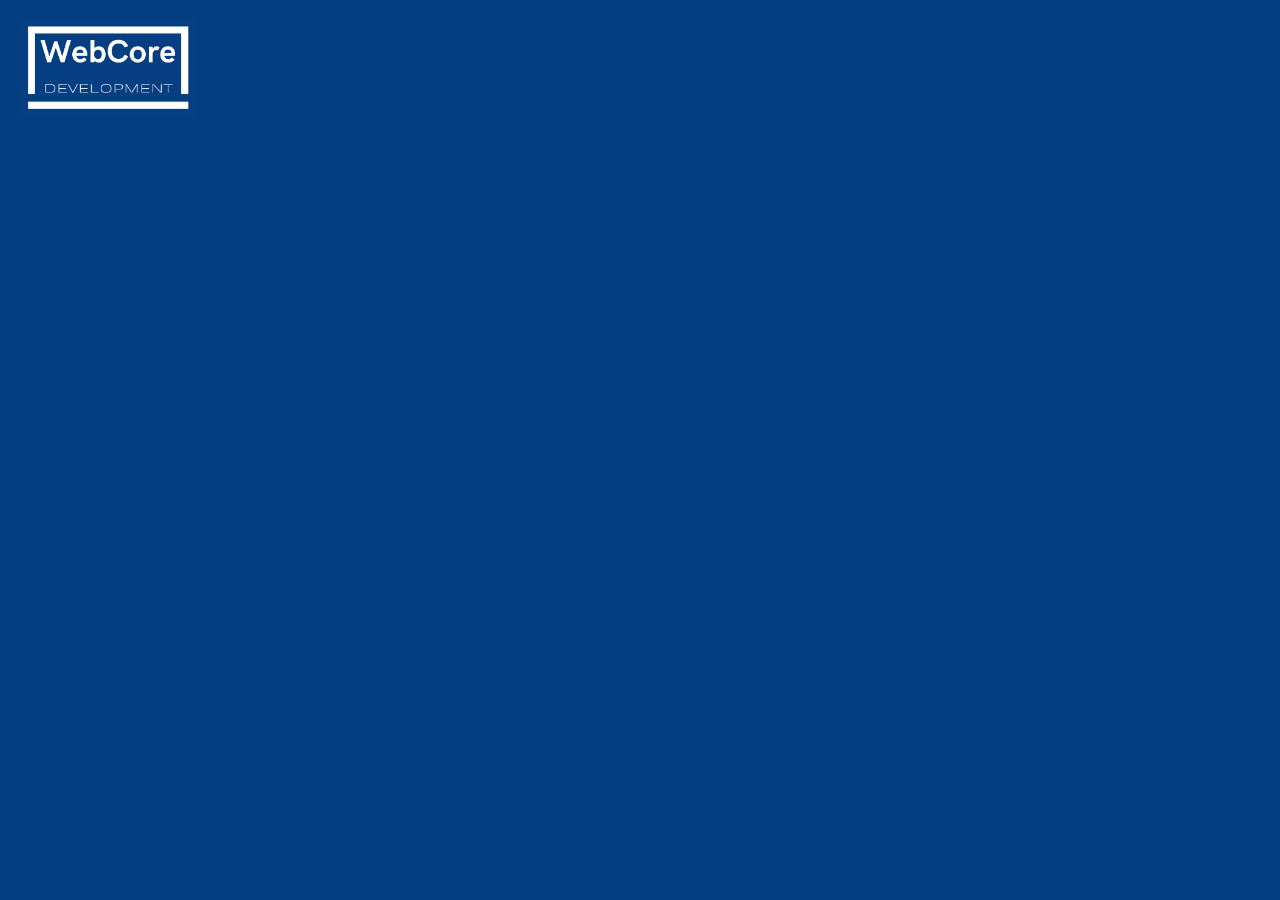
==== index.html @ 115311ec "V1.0" ====
<!DOCTYPE html>
<html lang="en">
<head>
    <meta charset="UTF-8">
    <meta name="viewport" content="width=device-width, initial-scale=1.0">
    <title>WebCore Development</title>
    <link rel="stylesheet" href="styles.css">
</head>
<body>
    
<header>
    <a href="index.html"><img src="img/Logos/logo-weiss2.png" alt="Home"></a>
</header>

</body>
</html>
---- styles.css ----
html {
    margin: 0;
    padding: 0;
}

body {
    padding: 10px;
    background-color: rgb(4, 62, 130);
}



header img {
    height: 100px;
}
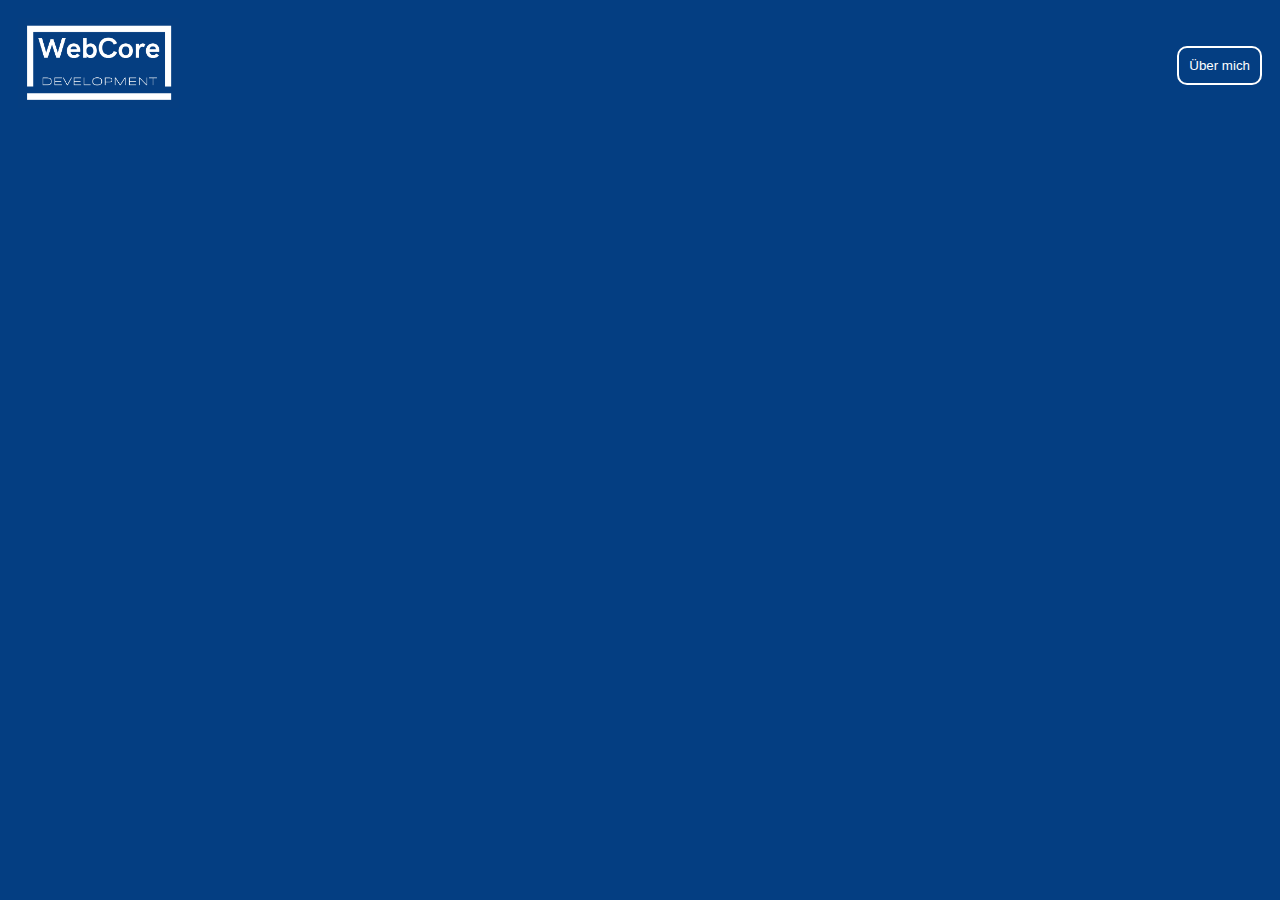
==== commit e44d46cd: "V1.1" ====
--- a/index.html
+++ b/index.html
@@ -4,12 +4,15 @@
     <meta charset="UTF-8">
     <meta name="viewport" content="width=device-width, initial-scale=1.0">
     <title>WebCore Development</title>
-    <link rel="stylesheet" href="styles.css">
+    <link rel="stylesheet" href="styles/styles.css">
 </head>
 <body>
     
 <header>
     <a href="index.html"><img src="img/Logos/logo-weiss2.png" alt="Home"></a>
+    <nav>
+        <a href="subsites/uber-mich.html"><button>Über mich</button></a>
+    </nav>
 </header>
 
 </body>
--- a/styles/styles.css
+++ b/styles/styles.css
@@ -0,0 +1,32 @@
+html {
+    margin: 0;
+    padding: 0;
+}
+
+body {
+    padding: 10px;
+    background-color: rgb(4, 62, 130);
+}
+
+body a {
+    color: white;
+    text-decoration: none;
+}
+
+header {
+    display: flex;
+    justify-content: space-between;
+    align-items: center;
+}
+
+header img {
+    height: 90px;
+}
+
+nav button{
+    padding: 10px;
+    background-color: transparent;
+    border: 2px solid white;
+    color: white;
+    border-radius: 10px;
+}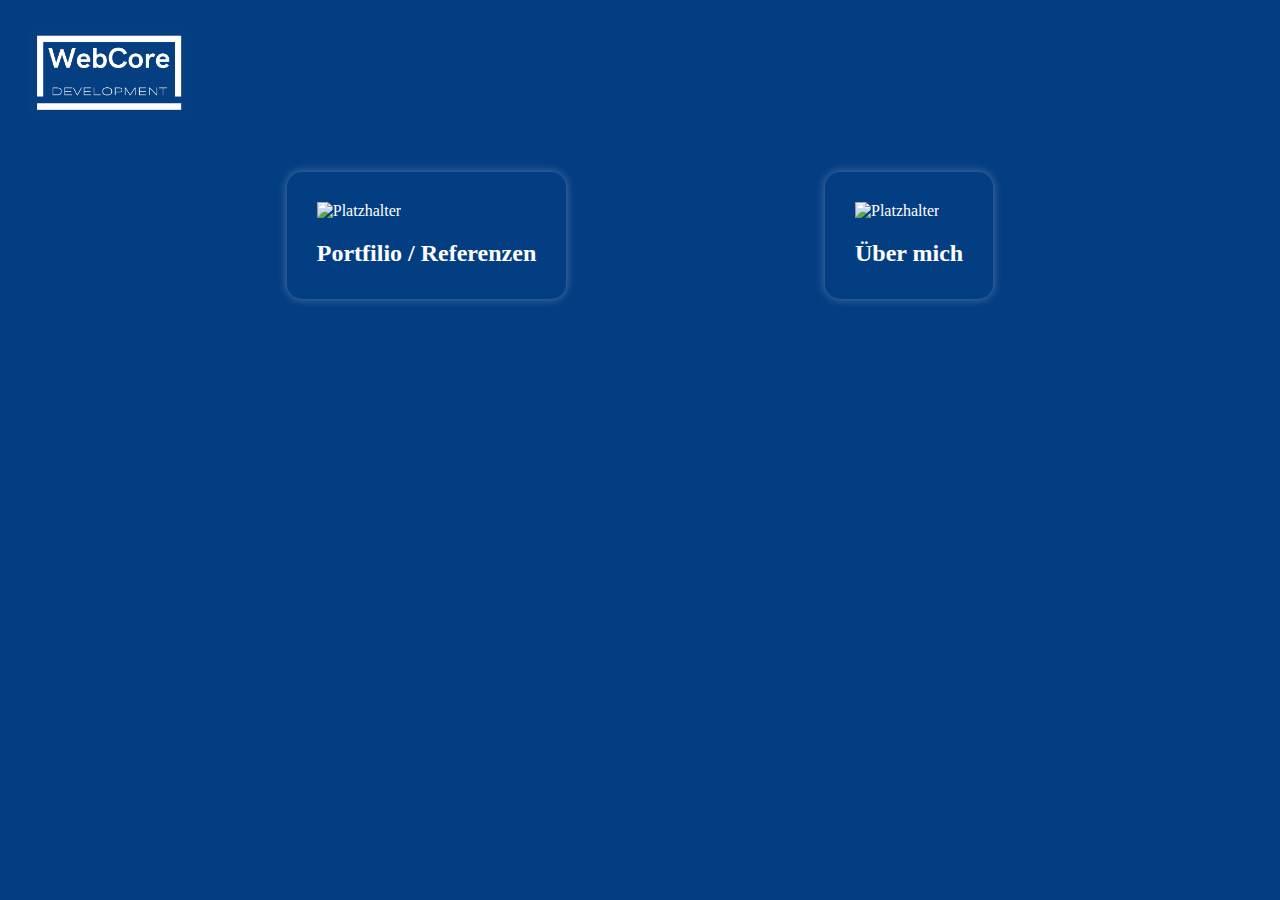
==== commit 345759d8: "V1.2" ====
--- a/index.html
+++ b/index.html
@@ -10,10 +10,29 @@
     
 <header>
     <a href="index.html"><img src="img/Logos/logo-weiss2.png" alt="Home"></a>
-    <nav>
-        <a href="subsites/uber-mich.html"><button>Über mich</button></a>
-    </nav>
 </header>
+
+<main>
+
+    <div class="content-line1">
+
+        <a href="subsites/portfolio.html">
+            <div class="content1">
+                <img src="https://placehold.co/600x450" alt="Platzhalter">
+                <h2>Portfilio / Referenzen</h2>
+            </div>
+        </a>
+
+        <a href="subsites/uber-mich.html">
+            <div class="content1">
+                <img src="https://placehold.co/600x450" alt="Platzhalter">
+                <h2>Über mich</h2>
+            </div>
+        </a>
+
+    </div>
+
+</main>
 
 </body>
 </html>--- a/styles/styles.css
+++ b/styles/styles.css
@@ -4,7 +4,7 @@
 }
 
 body {
-    padding: 10px;
+    padding: 20px;
     background-color: rgb(4, 62, 130);
 }
 
@@ -17,6 +17,7 @@
     display: flex;
     justify-content: space-between;
     align-items: center;
+    margin-bottom: 50px;
 }
 
 header img {
@@ -29,4 +30,15 @@
     border: 2px solid white;
     color: white;
     border-radius: 10px;
+}
+
+.content-line1 {
+    display: flex;
+    justify-content: space-evenly;
+}
+
+.content1 {
+    border-radius: 15px;
+    padding: 30px 30px 12px 30px;
+    box-shadow: 0 0 10px rgba(255, 255, 255, 0.3);
 }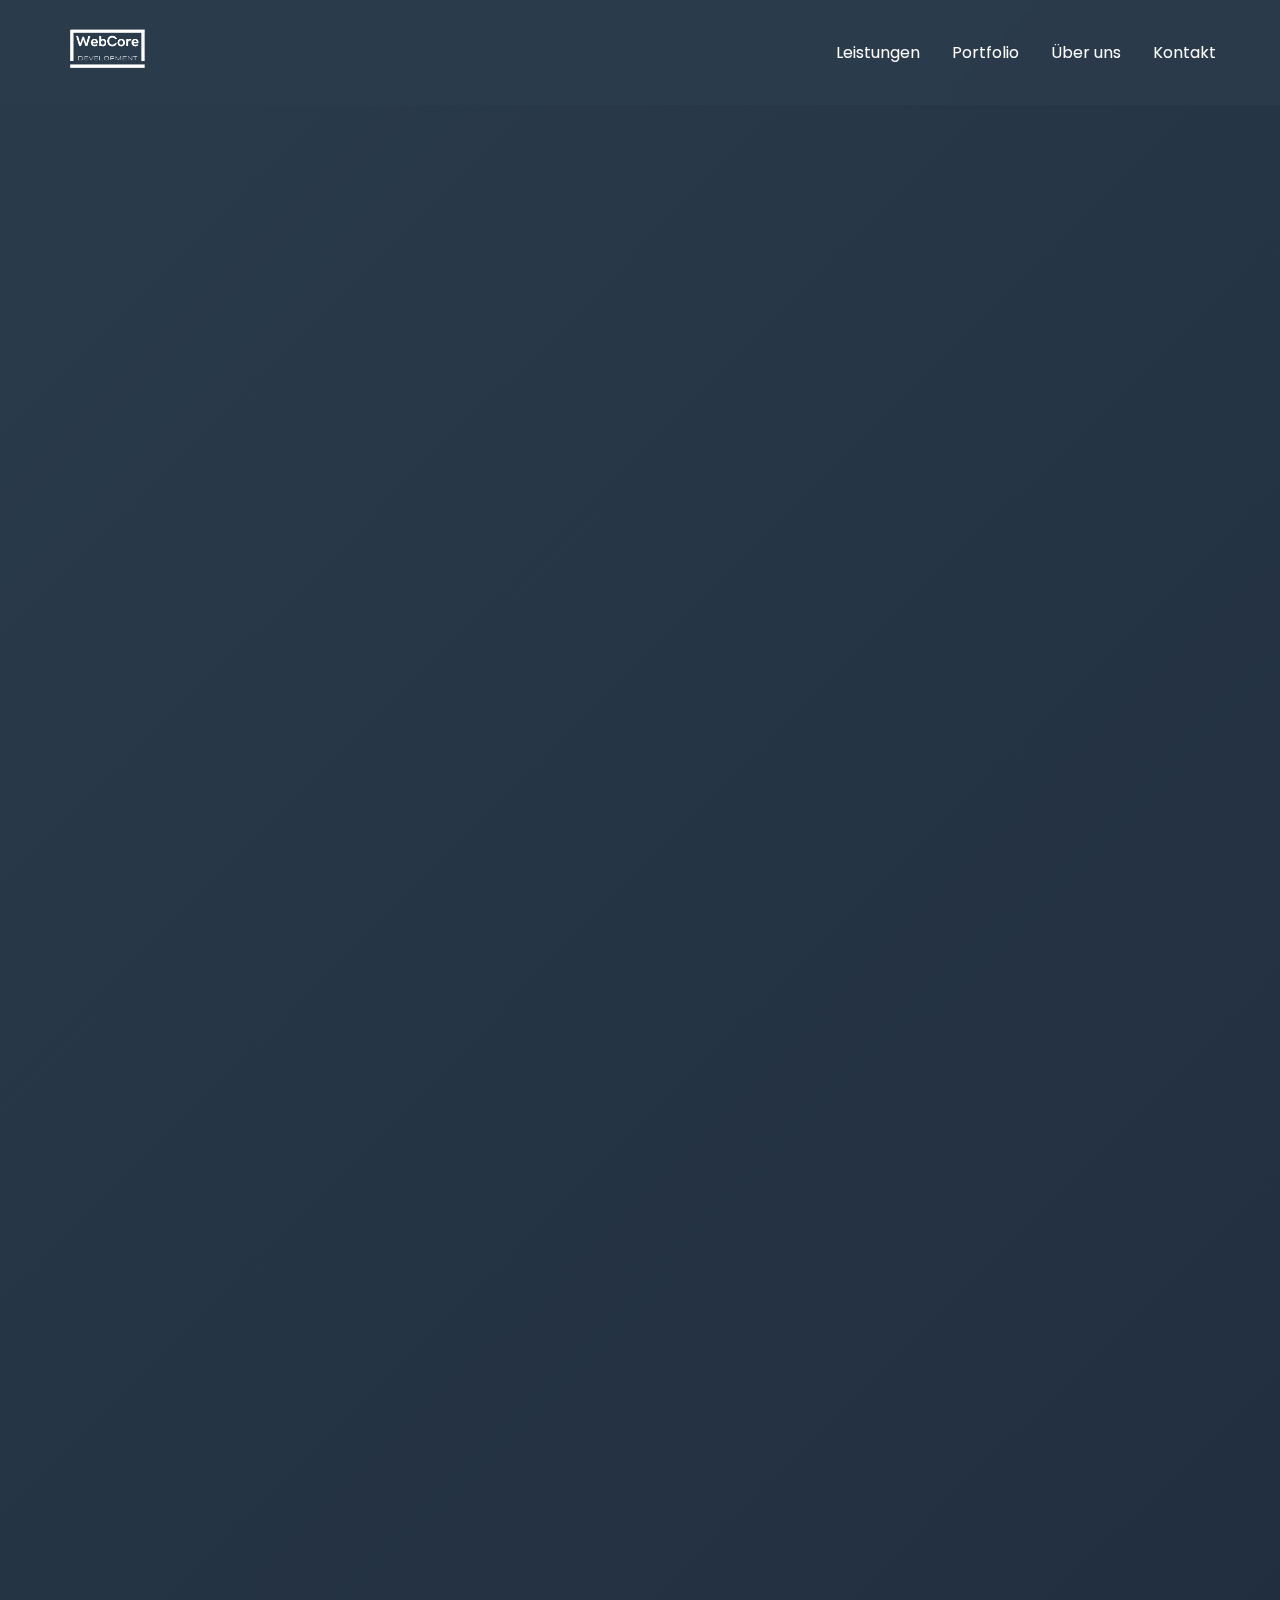
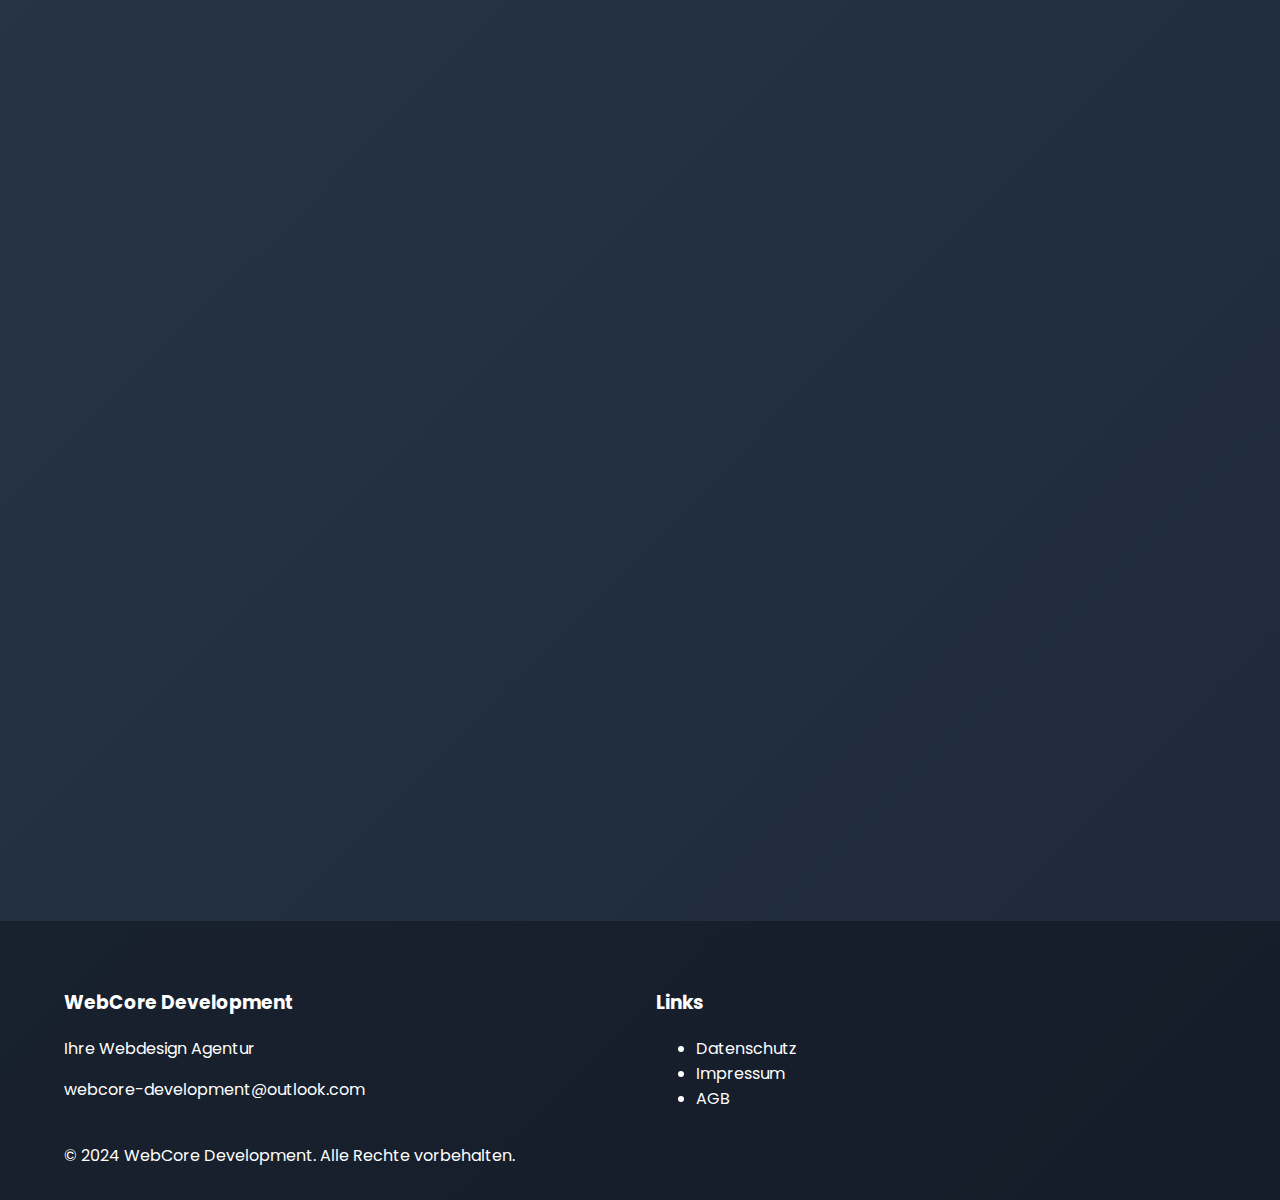
==== commit 9925a935: "V1.3" ====
--- a/index.html
+++ b/index.html
@@ -1,38 +1,398 @@
 <!DOCTYPE html>
-<html lang="en">
+<html lang="de">
 <head>
     <meta charset="UTF-8">
     <meta name="viewport" content="width=device-width, initial-scale=1.0">
-    <title>WebCore Development</title>
+    <title>WebCore Development - Professionelles Webdesign</title>
     <link rel="stylesheet" href="styles/styles.css">
+    <link rel="preconnect" href="https://fonts.googleapis.com">
+    <link rel="preconnect" href="https://fonts.gstatic.com" crossorigin>
+    <link href="https://fonts.googleapis.com/css2?family=Poppins:wght@300;400;600&display=swap" rel="stylesheet">
+    <link rel="stylesheet" href="https://cdnjs.cloudflare.com/ajax/libs/aos/2.3.4/aos.css">
+    <style>
+        :root {
+            --primary-color: #2A3B4C;
+            --accent-color: #FF6B6B;
+            --gradient: linear-gradient(135deg, #2A3B4C 0%, #1E293B 100%);
+        }
+
+        body {
+            font-family: 'Poppins', sans-serif;
+            margin: 0;
+            background: var(--gradient);
+            color: #ffffff;
+        }
+
+        body a{
+            color: white;
+            text-decoration: none;
+        }
+
+        body a:hover {
+            text-decoration: underline;
+        }
+
+        header {
+            position: fixed;
+            width: 100%;
+            z-index: 1000;
+            background: rgba(42, 59, 76, 0.95);
+            backdrop-filter: blur(10px);
+            transition: transform 0.3s ease;
+        }
+
+        header.hide {
+            transform: translateY(-100%);
+        }
+
+        nav {
+            display: flex;
+            justify-content: space-between;
+            align-items: center;
+            padding: 1rem 5%;
+        }
+
+        nav img {
+            height: 50px;
+            transition: transform 0.3s ease;
+        }
+
+        nav img:hover {
+            transform: scale(1.05);
+        }
+
+        nav ul {
+            display: flex;
+            gap: 2rem;
+            list-style: none;
+        }
+
+        nav a {
+            color: #ffffff;
+            text-decoration: none;
+            position: relative;
+            padding: 0.5rem 0;
+        }
+
+        nav a::after {
+            content: '';
+            position: absolute;
+            bottom: 0;
+            left: 0;
+            width: 0;
+            height: 2px;
+            background: var(--accent-color);
+            transition: width 0.3s ease;
+        }
+
+        nav a:hover::after {
+            width: 100%;
+        }
+
+        .hero {
+            min-height: 100vh;
+            display: flex;
+            flex-direction: column;
+            justify-content: center;
+            align-items: center;
+            text-align: center;
+            padding: 0 5%;
+            background: url('img/hero-bg.jpg') center/cover;
+            position: relative;
+        }
+
+        .hero::before {
+            content: '';
+            position: absolute;
+            top: 0;
+            left: 0;
+            width: 100%;
+            height: 100%;
+            background: rgba(0, 0, 0, 0.5);
+        }
+
+        .hero > * {
+            position: relative;
+            z-index: 1;
+        }
+
+        .cta-button {
+            background: var(--accent-color);
+            color: white;
+            padding: 1rem 2rem;
+            border-radius: 30px;
+            text-decoration: none;
+            transition: transform 0.3s ease;
+            box-shadow: 0 4px 15px rgba(255, 107, 107, 0.3);
+        }
+
+        .cta-button:hover {
+            transform: translateY(-3px);
+        }
+
+        section {
+            padding: 5rem 5%;
+            opacity: 0;
+            transform: translateY(20px);
+            transition: opacity 0.6s ease, transform 0.6s ease;
+        }
+
+        section.visible {
+            opacity: 1;
+            transform: translateY(0);
+        }
+
+        .services-grid {
+            display: grid;
+            grid-template-columns: repeat(auto-fit, minmax(300px, 1fr));
+            gap: 2rem;
+            margin-top: 3rem;
+        }
+
+        .service-card {
+            background: rgba(255, 255, 255, 0.1);
+            padding: 2rem;
+            border-radius: 15px;
+            backdrop-filter: blur(10px);
+            transition: transform 0.3s ease;
+        }
+
+        .service-card:hover {
+            transform: translateY(-10px);
+        }
+
+        .portfolio-grid {
+            display: grid;
+            grid-template-columns: repeat(auto-fit, minmax(350px, 1fr));
+            gap: 2rem;
+            margin: 3rem 0;
+        }
+
+        .portfolio-item {
+            position: relative;
+            overflow: hidden;
+            border-radius: 15px;
+            aspect-ratio: 16/9;
+            opacity: 0;
+            transform: translateX(-20px);
+            transition: opacity 0.6s ease, transform 0.6s ease;
+        }
+
+        .portfolio-item.visible {
+            opacity: 1;
+            transform: translateX(0);
+        }
+
+        .portfolio-item img {
+            width: 100%;
+            height: 100%;
+            object-fit: cover;
+            transition: transform 0.5s ease;
+        }
+
+        .portfolio-item:hover img {
+            transform: scale(1.1);
+        }
+
+        .overlay {
+            position: absolute;
+            bottom: -100%;
+            left: 0;
+            width: 100%;
+            padding: 2rem;
+            background: rgba(42, 59, 76, 0.9);
+            transition: bottom 0.3s ease;
+        }
+
+        .portfolio-item:hover .overlay {
+            bottom: 0;
+        }
+
+        .contact-form {
+            max-width: 600px;
+            margin: 0 auto;
+            display: grid;
+            gap: 1rem;
+        }
+
+        .contact-form input,
+        .contact-form textarea {
+            padding: 1rem;
+            border: none;
+            border-radius: 8px;
+            background: rgba(255, 255, 255, 0.1);
+            color: white;
+        }
+
+        .contact-form button {
+            background: var(--accent-color);
+            color: white;
+            padding: 1rem;
+            border: none;
+            border-radius: 8px;
+            cursor: pointer;
+            transition: transform 0.3s ease;
+        }
+
+        .contact-form button:hover {
+            transform: translateY(-3px);
+        }
+
+        footer {
+            background: rgba(0, 0, 0, 0.3);
+            padding: 3rem 5% 1rem;
+        }
+
+        .footer-content {
+            display: grid;
+            grid-template-columns: repeat(auto-fit, minmax(250px, 1fr));
+            gap: 2rem;
+        }
+
+        @media (max-width: 768px) {
+            nav ul {
+                display: none;
+            }
+        }
+    </style>
 </head>
 <body>
     
 <header>
-    <a href="index.html"><img src="img/Logos/logo-weiss2.png" alt="Home"></a>
+    <nav>
+        <a href="index.html"><img src="img/Logos/logo-weiss3.png" alt="WebCore Development Logo"></a>
+        <ul>
+            <li><a href="#leistungen">Leistungen</a></li>
+            <li><a href="subsites/portfolio.html">Portfolio</a></li>
+            <li><a href="subsites/uber-mich.html">Über uns</a></li>
+            <li><a href="#kontakt">Kontakt</a></li>
+        </ul>
+    </nav>
 </header>
 
 <main>
-
-    <div class="content-line1">
-
-        <a href="subsites/portfolio.html">
-            <div class="content1">
-                <img src="https://placehold.co/600x450" alt="Platzhalter">
-                <h2>Portfilio / Referenzen</h2>
+    <section class="hero">
+        <h1>Ihr Partner für digitale Lösungen</h1>
+        <p>Wir gestalten moderne und nutzerfreundliche Webseiten für Ihren Erfolg</p>
+        <a href="#kontakt" class="cta-button">Jetzt Projekt starten</a>
+    </section>
+
+    <section id="leistungen" class="services">
+        <h2>Unsere Leistungen</h2>
+        <div class="services-grid">
+            <div class="service-card">
+                <img src="img/webdesign-icon.svg" alt="Webdesign">
+                <h3>Webdesign</h3>
+                <p>Moderne und responsive Designs für Ihren professionellen Auftritt</p>
             </div>
-        </a>
-
-        <a href="subsites/uber-mich.html">
-            <div class="content1">
-                <img src="https://placehold.co/600x450" alt="Platzhalter">
-                <h2>Über mich</h2>
+            <div class="service-card">
+                <img src="img/development-icon.svg" alt="Entwicklung">
+                <h3>Entwicklung</h3>
+                <p>Technisch ausgereifte Lösungen mit modernsten Technologien</p>
             </div>
-        </a>
-
+            <div class="service-card">
+                <img src="img/seo-icon.svg" alt="SEO">
+                <h3>SEO</h3>
+                <p>Optimierung für bessere Sichtbarkeit in Suchmaschinen</p>
+            </div>
+        </div>
+    </section>
+
+    <section class="portfolio-preview">
+        <h2>Aktuelle Projekte</h2>
+        <div class="portfolio-grid">
+            <a href="https://github.com/mzehnder11/HighDivePortfolio" class="portfolio-item">
+                <img src="img/highdive-portfolio.png" alt="Highdive Portfolio">
+                <div class="overlay">
+                    <h3>Highdive Portfolio</h3>
+                    <p>Webdesign & Entwicklung</p>
+                </div>
+            </a>
+            <a href="subsites/portfolio.html" class="portfolio-item">
+                <img src="img/projekt2.jpg" alt="Projekt 2">
+                <div class="overlay">
+                    <h3>Projekt 2</h3>
+                    <p>E-Commerce Lösung</p>
+                </div>
+            </a>
+        </div>
+        <a href="subsites/portfolio.html" class="more-button">Mehr Projekte ansehen</a>
+    </section>
+
+    <section id="kontakt" class="contact">
+        <h2>Kontaktieren Sie uns</h2>
+        <form class="contact-form">
+            <input type="text" placeholder="Ihr Name" required>
+            <input type="email" placeholder="Ihre E-Mail" required>
+            <textarea placeholder="Ihre Nachricht" required></textarea>
+            <button type="submit">Nachricht senden</button>
+        </form>
+    </section>
+</main>
+
+<footer>
+    <div class="footer-content">
+        <div class="footer-info">
+            <h3>WebCore Development</h3>
+            <p>Ihre Webdesign Agentur</p>
+            <a href="mailto:webcore-development@outlook.com">webcore-development@outlook.com</a>
+        </div>
+        <div class="footer-links">
+            <h3>Links</h3>
+            <ul>
+                <li><a href="datenschutz.html">Datenschutz</a></li>
+                <li><a href="impressum.html">Impressum</a></li>
+                <li><a href="agb.html">AGB</a></li>
+            </ul>
+        </div>
     </div>
-
-</main>
+    <div class="footer-bottom">
+        <p>&copy; 2024 WebCore Development. Alle Rechte vorbehalten.</p>
+    </div>
+</footer>
+
+<script>
+    // Header Ein-/Ausblenden beim Scrollen
+    let lastScrollPosition = 0;
+    const header = document.querySelector('header');
+
+    window.addEventListener('scroll', () => {
+        const currentScrollPosition = window.pageYOffset;
+        
+        if (currentScrollPosition > lastScrollPosition) {
+            header.classList.add('hide');
+        } else {
+            header.classList.remove('hide');
+        }
+        
+        lastScrollPosition = currentScrollPosition;
+    });
+
+    // Scroll Animations für Sektionen
+    const sections = document.querySelectorAll('section:not(.hero)');
+    const portfolioItems = document.querySelectorAll('.portfolio-item');
+
+    const observerOptions = {
+        threshold: 0.5,
+        rootMargin: '0px'
+    };
+
+    const sectionObserver = new IntersectionObserver((entries) => {
+        entries.forEach(entry => {
+            if (entry.isIntersecting) {
+                entry.target.classList.add('visible');
+            }
+        });
+    }, observerOptions);
+
+    sections.forEach(section => {
+        sectionObserver.observe(section);
+    });
+
+    portfolioItems.forEach(item => {
+        sectionObserver.observe(item);
+    });
+</script>
 
 </body>
 </html>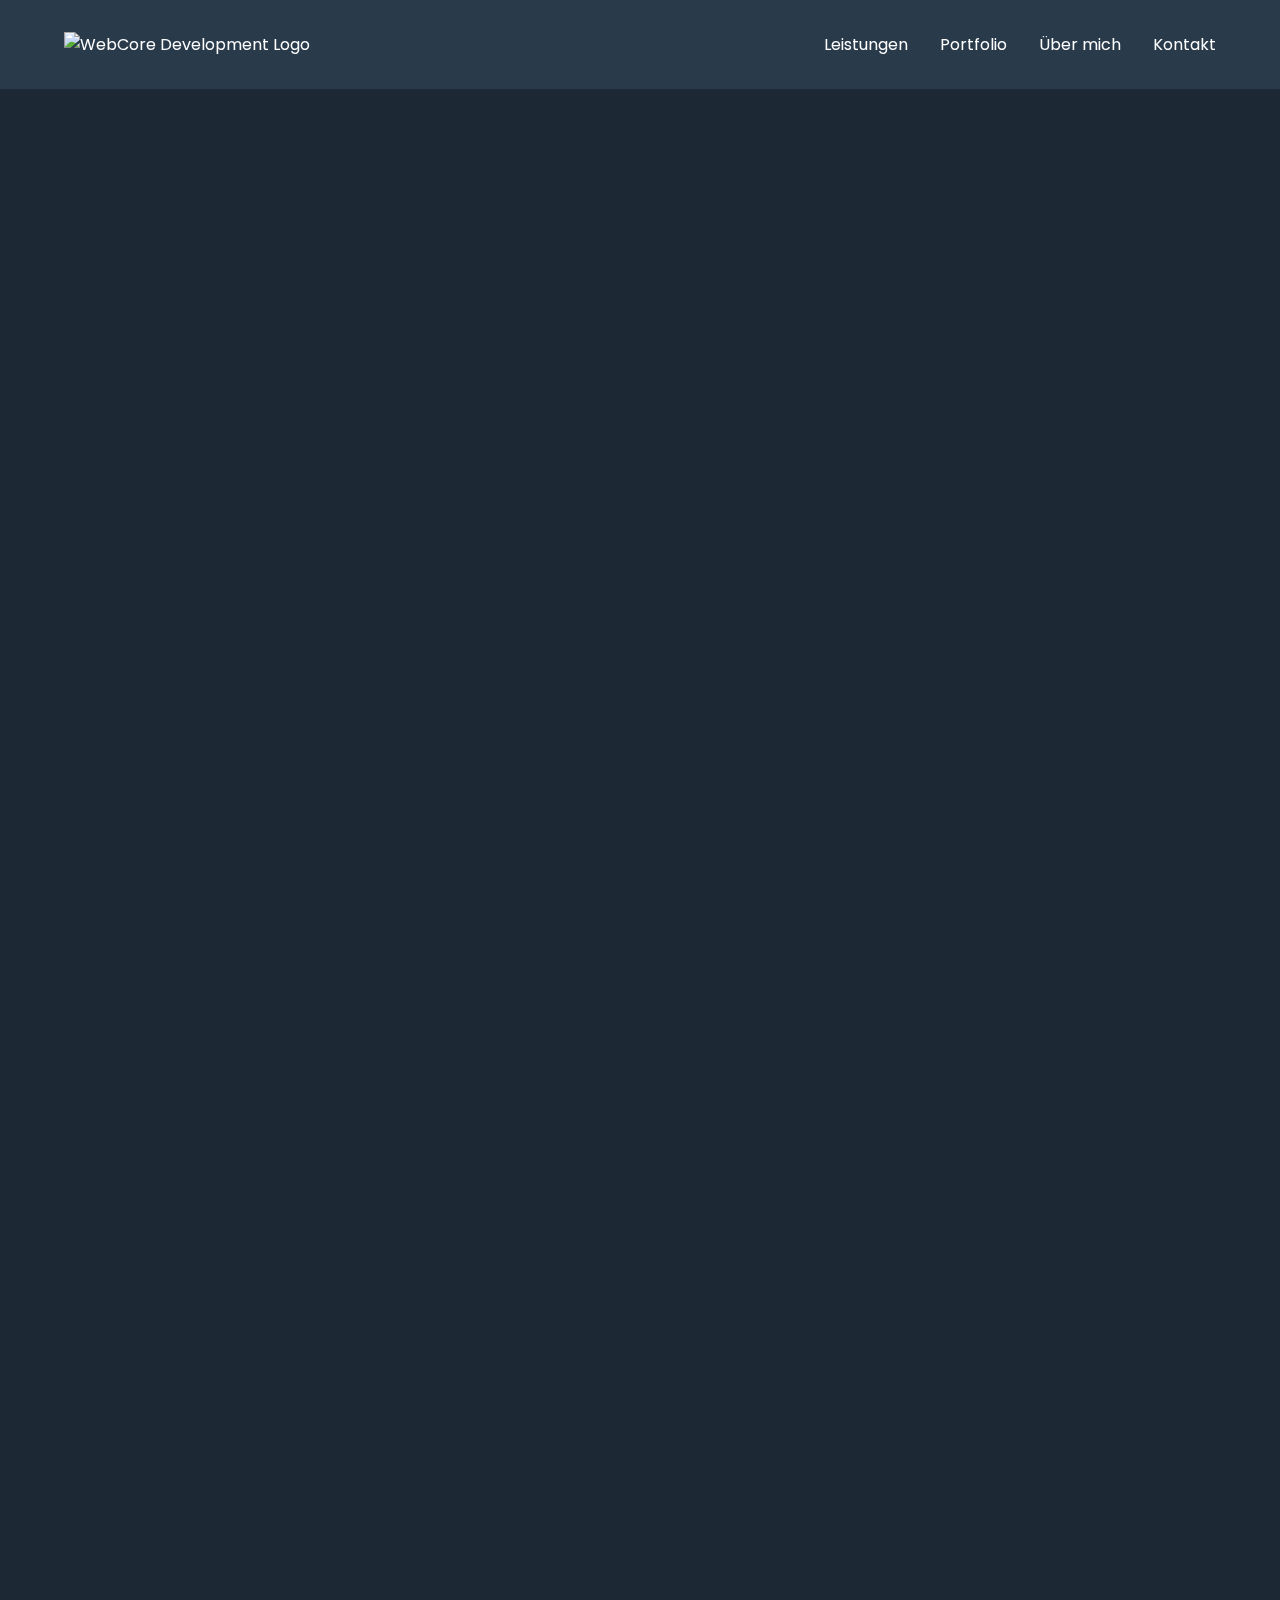
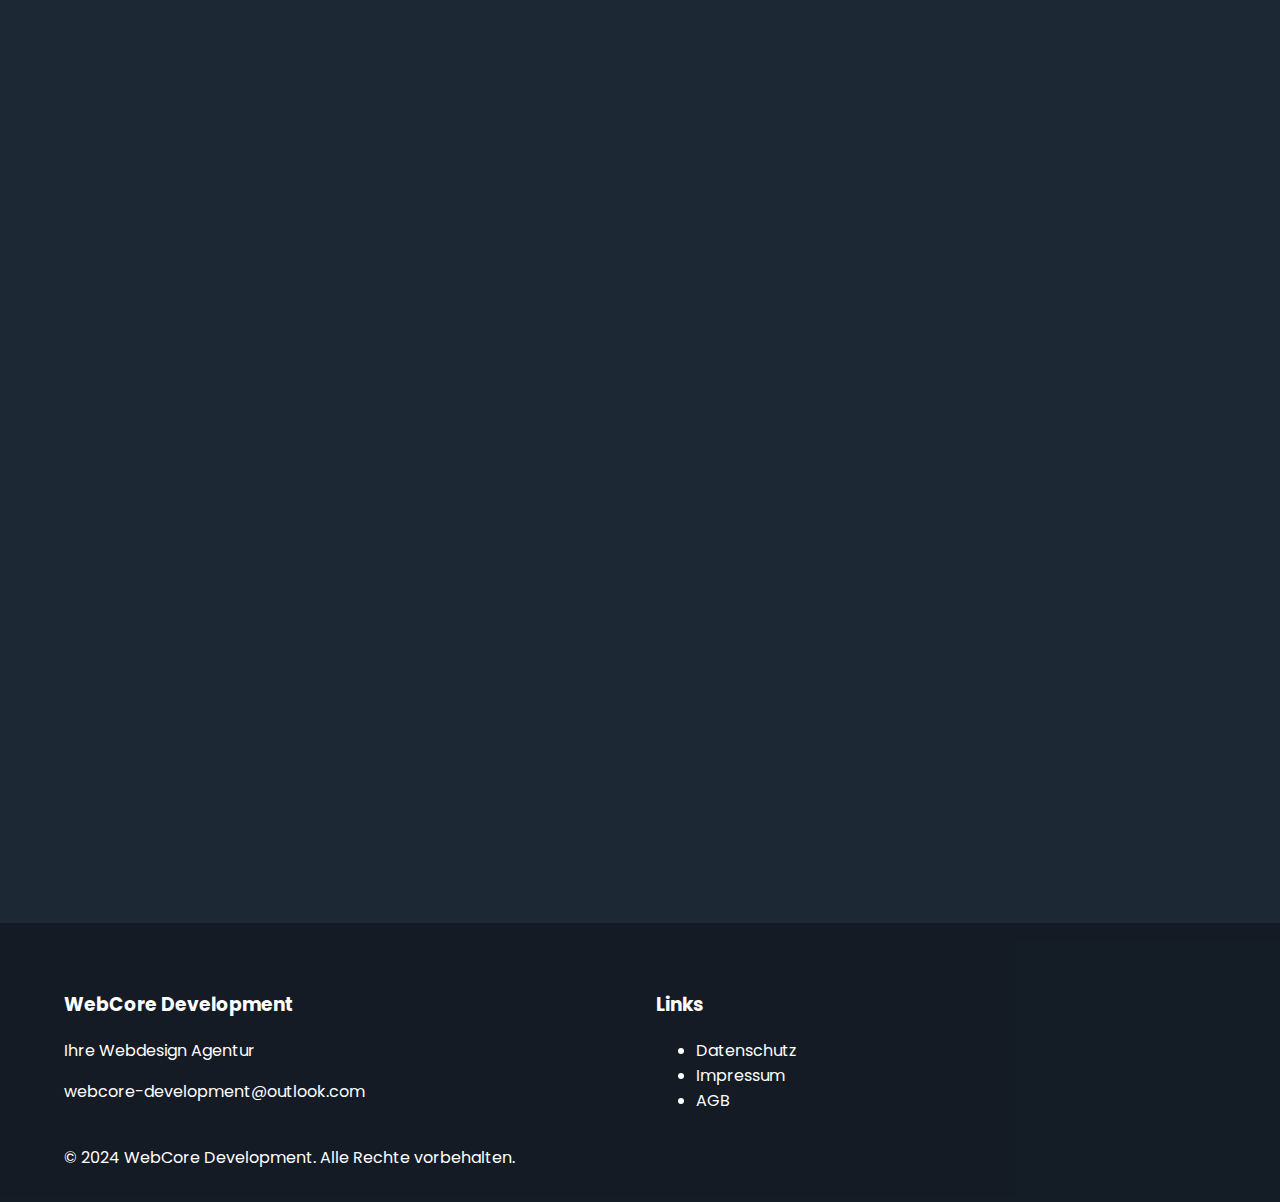
==== commit 4aac69a9: "V1.4" ====
--- a/index.html
+++ b/index.html
@@ -12,14 +12,14 @@
     <style>
         :root {
             --primary-color: #2A3B4C;
-            --accent-color: #FF6B6B;
+            --accent-color: #ffffff;
             --gradient: linear-gradient(135deg, #2A3B4C 0%, #1E293B 100%);
         }
 
         body {
             font-family: 'Poppins', sans-serif;
             margin: 0;
-            background: var(--gradient);
+            background-color: rgb(29, 40, 53);
             color: #ffffff;
         }
 
@@ -225,10 +225,10 @@
         }
 
         .contact-form button {
-            background: var(--accent-color);
+            background-color: transparent;
             color: white;
             padding: 1rem;
-            border: none;
+            border: 0.1rem solid var(--accent-color);
             border-radius: 8px;
             cursor: pointer;
             transition: transform 0.3s ease;
@@ -264,7 +264,7 @@
         <ul>
             <li><a href="#leistungen">Leistungen</a></li>
             <li><a href="subsites/portfolio.html">Portfolio</a></li>
-            <li><a href="subsites/uber-mich.html">Über uns</a></li>
+            <li><a href="subsites/uber-mich.html">Über mich</a></li>
             <li><a href="#kontakt">Kontakt</a></li>
         </ul>
     </nav>
@@ -278,7 +278,7 @@
     </section>
 
     <section id="leistungen" class="services">
-        <h2>Unsere Leistungen</h2>
+        <h2>Leistungen</h2>
         <div class="services-grid">
             <div class="service-card">
                 <img src="img/webdesign-icon.svg" alt="Webdesign">
@@ -308,11 +308,11 @@
                     <p>Webdesign & Entwicklung</p>
                 </div>
             </a>
-            <a href="subsites/portfolio.html" class="portfolio-item">
-                <img src="img/projekt2.jpg" alt="Projekt 2">
+            <a href="https://github.com/mzehnder11/Webseite-Staedte" class="portfolio-item">
+                <img src="img/website-staedte.png" alt="Projekt 2">
                 <div class="overlay">
-                    <h3>Projekt 2</h3>
-                    <p>E-Commerce Lösung</p>
+                    <h3>Website Städte</h3>
+                    <p>Webdesign & Entwicklung</p>
                 </div>
             </a>
         </div>
@@ -321,10 +321,10 @@
 
     <section id="kontakt" class="contact">
         <h2>Kontaktieren Sie uns</h2>
-        <form class="contact-form">
-            <input type="text" placeholder="Ihr Name" required>
-            <input type="email" placeholder="Ihre E-Mail" required>
-            <textarea placeholder="Ihre Nachricht" required></textarea>
+        <form class="contact-form" action="https://formspree.io/f/mbljegyb" method="POST">
+            <input type="text" name="name" placeholder="Ihr Name" required>
+            <input type="email" name="email" placeholder="Ihre E-Mail" required>
+            <textarea name="message" placeholder="Ihre Nachricht" required></textarea>
             <button type="submit">Nachricht senden</button>
         </form>
     </section>
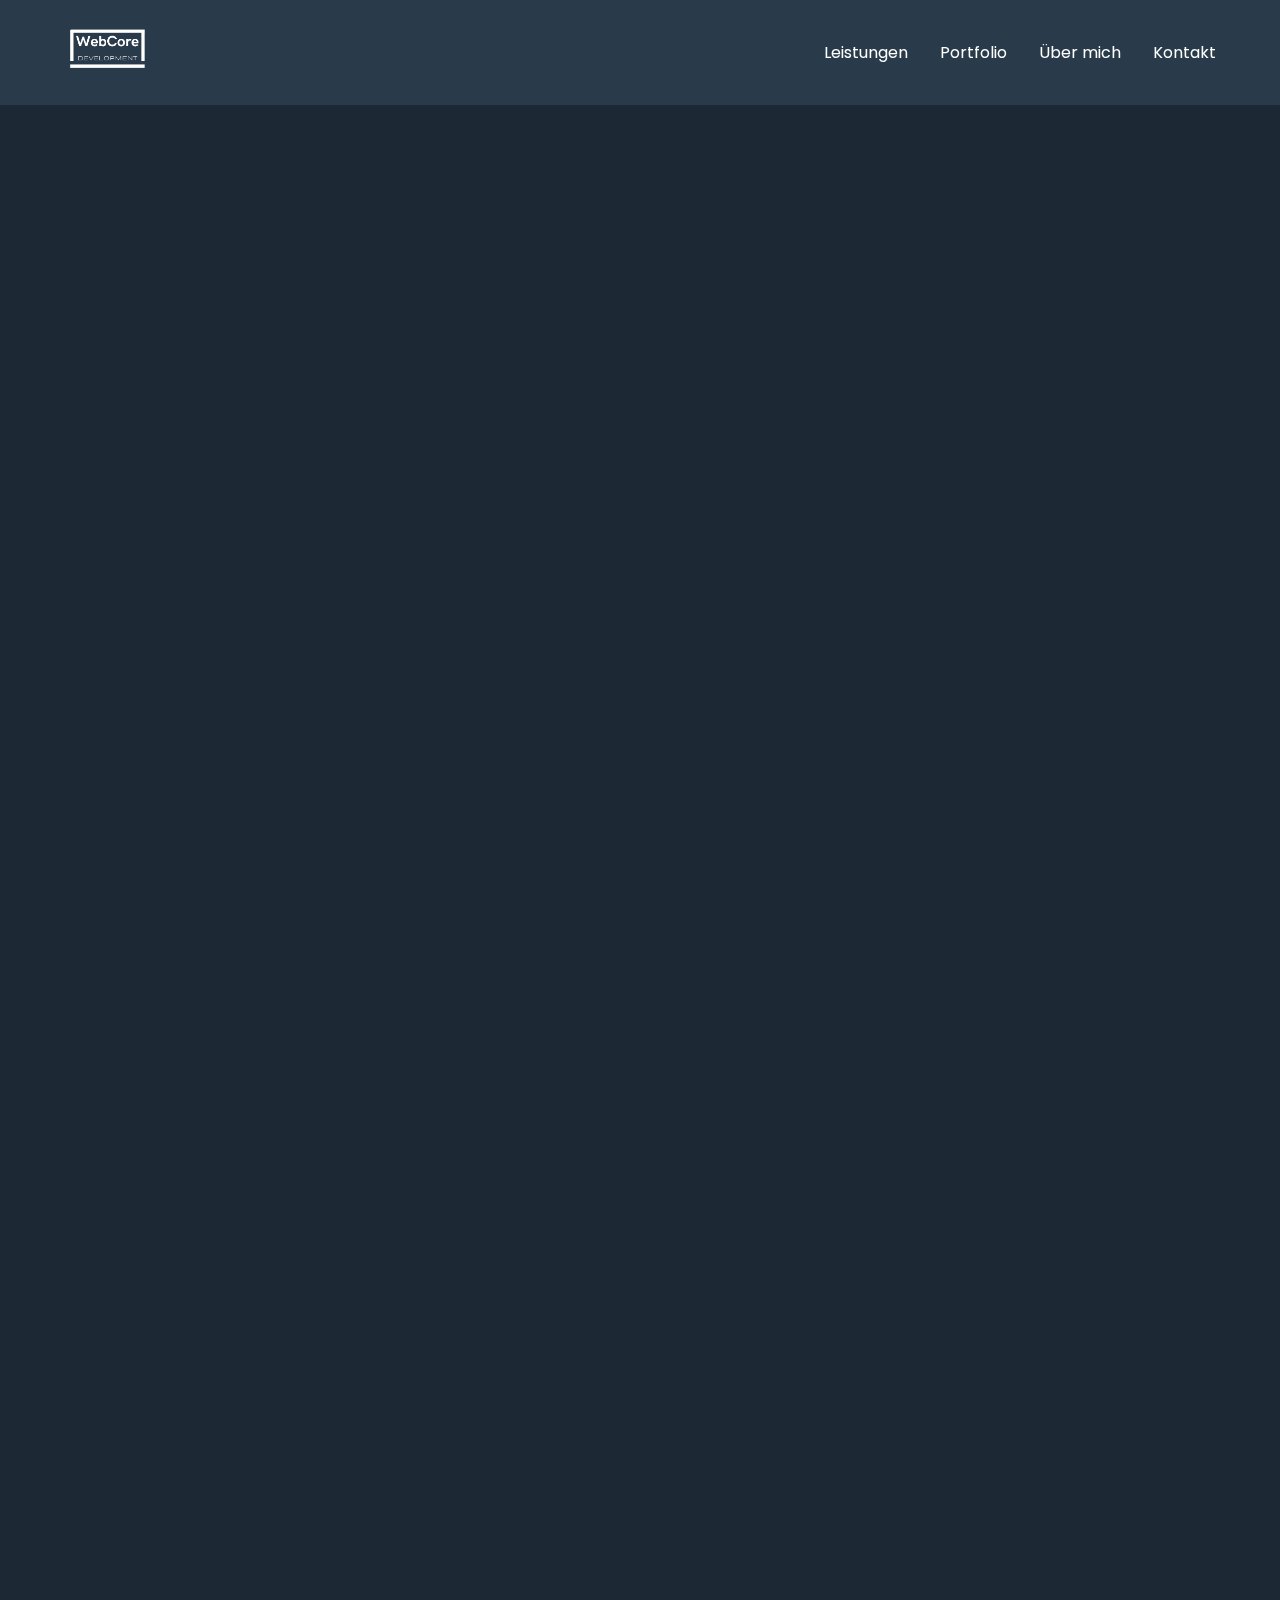
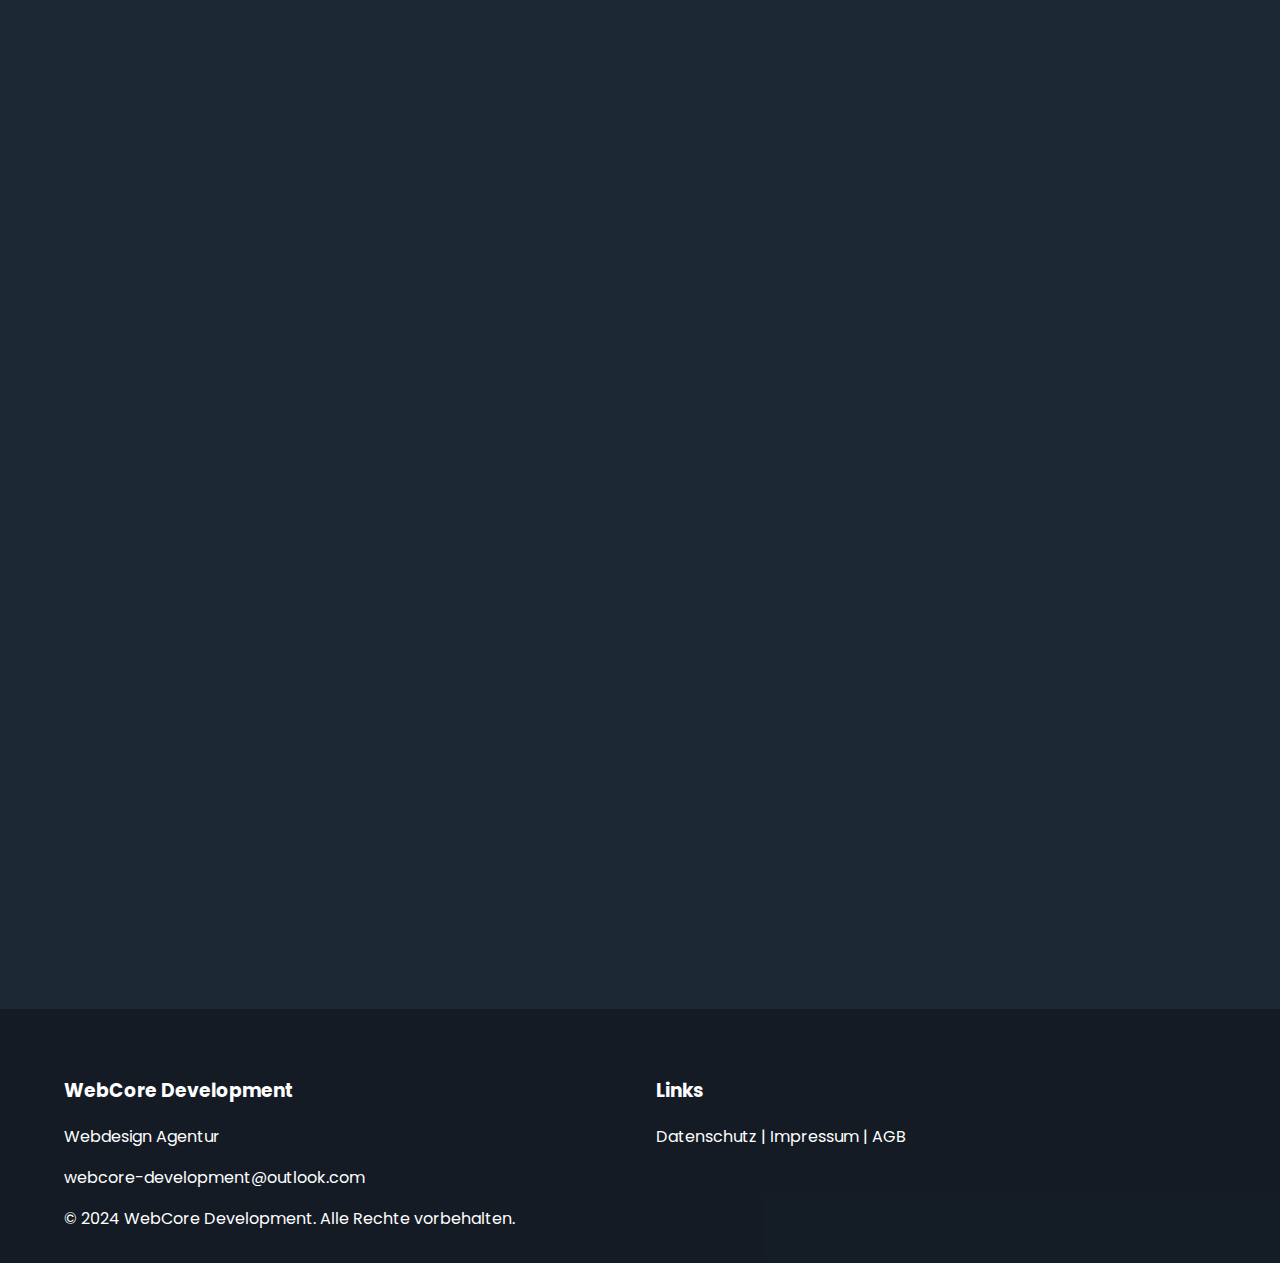
==== commit 2c857a91: "V1.5" ====
--- a/index.html
+++ b/index.html
@@ -97,7 +97,7 @@
             align-items: center;
             text-align: center;
             padding: 0 5%;
-            background: url('img/hero-bg.jpg') center/cover;
+            background: url('img/bg.jpg') center/cover;
             position: relative;
         }
 
@@ -260,7 +260,7 @@
     
 <header>
     <nav>
-        <a href="index.html"><img src="img/Logos/logo-weiss3.png" alt="WebCore Development Logo"></a>
+        <a href="index.html"><img src="img/Logos/logo-weiss-transparent.png" alt="WebCore Development Logo"></a>
         <ul>
             <li><a href="#leistungen">Leistungen</a></li>
             <li><a href="subsites/portfolio.html">Portfolio</a></li>
@@ -281,17 +281,17 @@
         <h2>Leistungen</h2>
         <div class="services-grid">
             <div class="service-card">
-                <img src="img/webdesign-icon.svg" alt="Webdesign">
+                <img src="img/icons/icon-website.png" alt="Webdesign">
                 <h3>Webdesign</h3>
                 <p>Moderne und responsive Designs für Ihren professionellen Auftritt</p>
             </div>
             <div class="service-card">
-                <img src="img/development-icon.svg" alt="Entwicklung">
+                <img src="img/icons/icon-code.png" alt="Entwicklung">
                 <h3>Entwicklung</h3>
                 <p>Technisch ausgereifte Lösungen mit modernsten Technologien</p>
             </div>
             <div class="service-card">
-                <img src="img/seo-icon.svg" alt="SEO">
+                <img src="img/icons/icon-seo.png" alt="SEO">
                 <h3>SEO</h3>
                 <p>Optimierung für bessere Sichtbarkeit in Suchmaschinen</p>
             </div>
@@ -301,14 +301,14 @@
     <section class="portfolio-preview">
         <h2>Aktuelle Projekte</h2>
         <div class="portfolio-grid">
-            <a href="https://github.com/mzehnder11/HighDivePortfolio" class="portfolio-item">
+            <a href="https://github.com/webcore-development/HighdivePortfolio" class="portfolio-item">
                 <img src="img/highdive-portfolio.png" alt="Highdive Portfolio">
                 <div class="overlay">
                     <h3>Highdive Portfolio</h3>
                     <p>Webdesign & Entwicklung</p>
                 </div>
             </a>
-            <a href="https://github.com/mzehnder11/Webseite-Staedte" class="portfolio-item">
+            <a href="https://github.com/webcore-development/Website-Staedte" class="portfolio-item">
                 <img src="img/website-staedte.png" alt="Projekt 2">
                 <div class="overlay">
                     <h3>Website Städte</h3>
@@ -320,7 +320,7 @@
     </section>
 
     <section id="kontakt" class="contact">
-        <h2>Kontaktieren Sie uns</h2>
+        <h2>Kontaktieren Sie mich</h2>
         <form class="contact-form" action="https://formspree.io/f/mbljegyb" method="POST">
             <input type="text" name="name" placeholder="Ihr Name" required>
             <input type="email" name="email" placeholder="Ihre E-Mail" required>
@@ -334,16 +334,12 @@
     <div class="footer-content">
         <div class="footer-info">
             <h3>WebCore Development</h3>
-            <p>Ihre Webdesign Agentur</p>
+            <p>Webdesign Agentur</p>
             <a href="mailto:webcore-development@outlook.com">webcore-development@outlook.com</a>
         </div>
         <div class="footer-links">
             <h3>Links</h3>
-            <ul>
-                <li><a href="datenschutz.html">Datenschutz</a></li>
-                <li><a href="impressum.html">Impressum</a></li>
-                <li><a href="agb.html">AGB</a></li>
-            </ul>
+            <p><a href="subsites/datenschutz.html">Datenschutz</a> | <a href="subsites/impressum.html">Impressum</a> | <a href="subsites/agb.html">AGB</a></p>
         </div>
     </div>
     <div class="footer-bottom">
